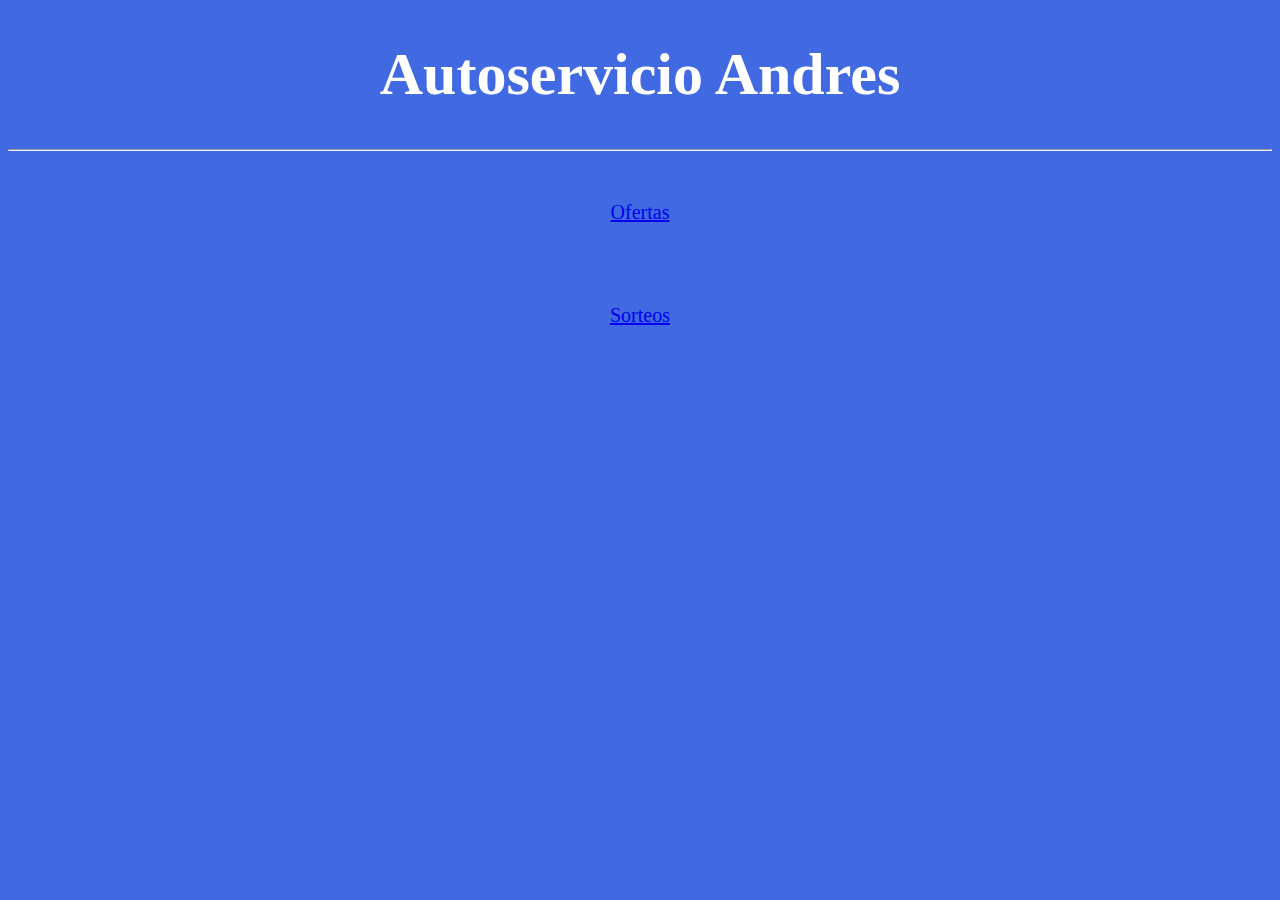
==== martinez/principal.html @ a45c545b "Archivos Desarrollo Web" ====
<!DOCTYPE html>
<html lang="en">
<head>
    <meta charset="UTF-8">
    <meta http-equiv="X-UA-Compatible" content="IE=edge">
    <meta name="viewport" content="width=device-width, initial-scale=1.0">
    <link rel="stylesheet" href="./css/style.css">
    <title>Autoservicio Andres</title>
</head>
<body>
    <h1>Autoservicio Andres</h1>
    <hr>
    <p><a href="ofertas.html">Ofertas</a></p>
    <p><a href="sorteos.html">Sorteos</a></p>
</body>
</html>
---- martinez/css/style.css ----
body{
    background-color: royalblue;
}
h1{
    color: white;
    text-align: center;
    font-size: 60px;
    font-family: initial;
}
p{
    padding: 30px;
    font-size: 20px;
    text-align: center;
}
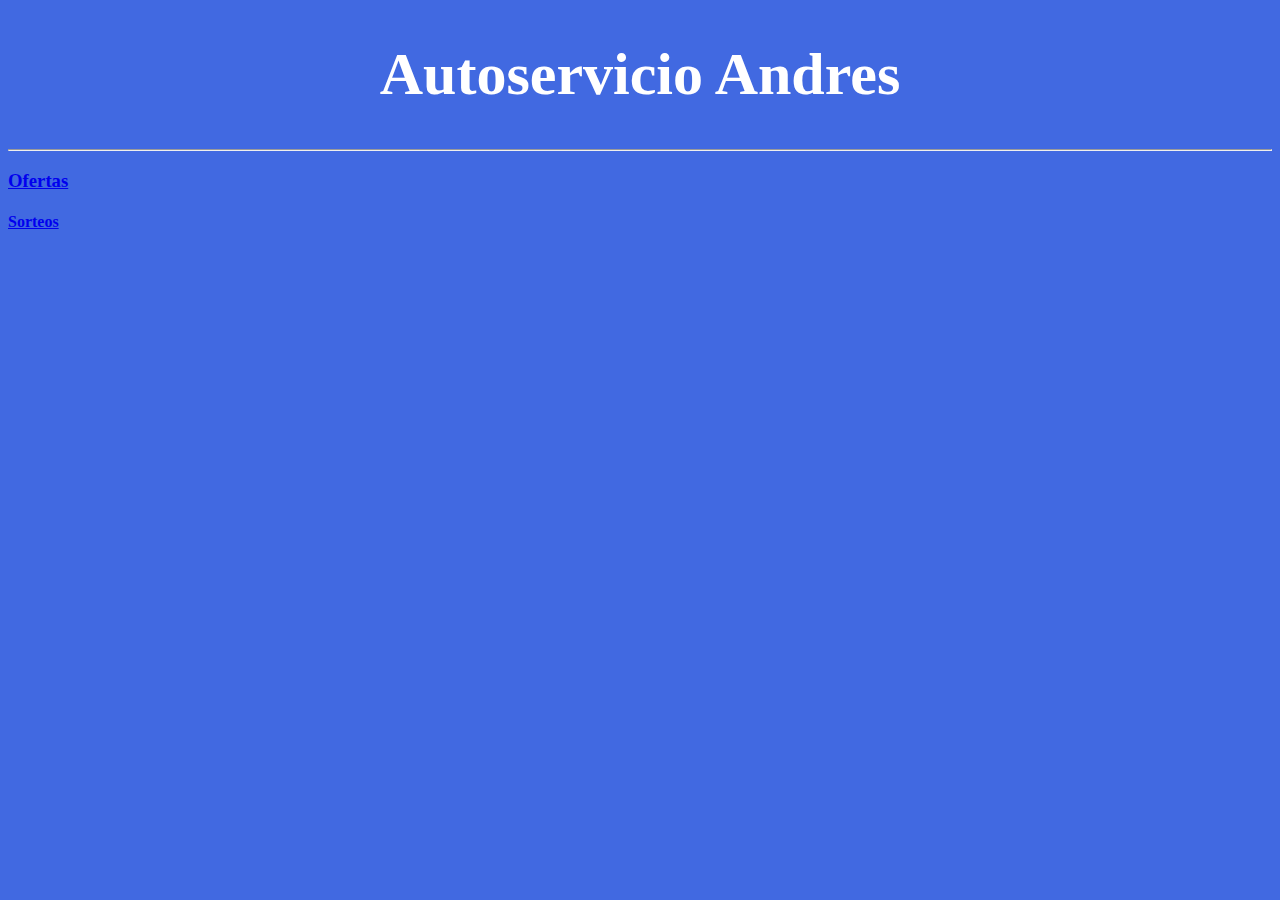
==== commit fb15d792: "Update principal.html" ====
--- a/martinez/principal.html
+++ b/martinez/principal.html
@@ -10,7 +10,7 @@
 <body>
     <h1>Autoservicio Andres</h1>
     <hr>
-    <p><a href="ofertas.html">Ofertas</a></p>
-    <p><a href="sorteos.html">Sorteos</a></p>
+    <a href="ofertas.html"><h3>Ofertas</h3></a>
+    <a href="sorteos.html"><h4>Sorteos</h4></a>
 </body>
-</html>+</html>
